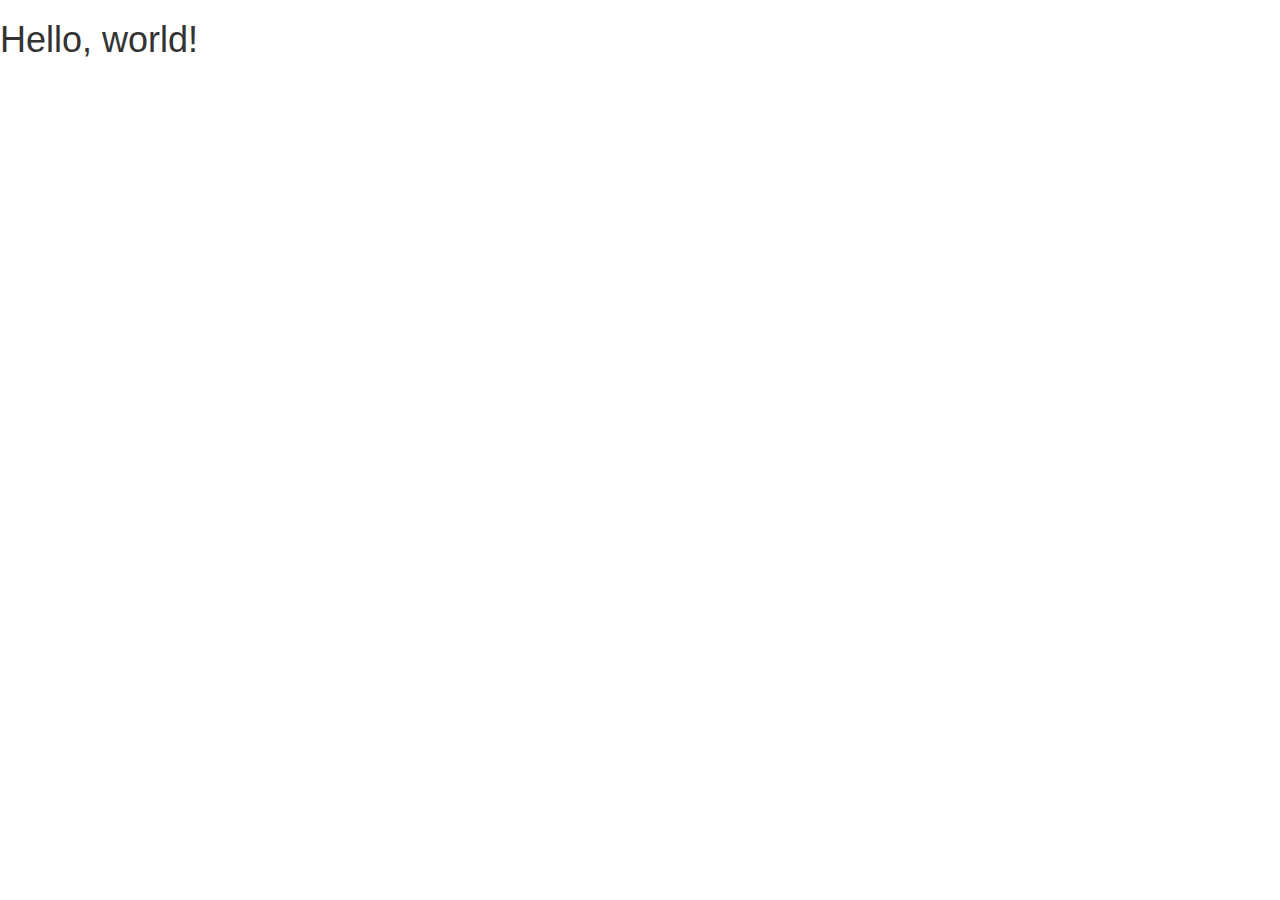
==== index.html @ 6c9973a4 "first commit" ====
<!DOCTYPE html>
<html lang="ja">
  <head>
    <meta charset="utf-8">
    <meta http-equiv="X-UA-Compatible" content="IE=edge">
    <meta name="viewport" content="width=device-width, initial-scale=1">
    <title>Bootstrap Sample</title>
    <!-- BootstrapのCSS読み込み -->
    <link rel="stylesheet" href="//maxcdn.bootstrapcdn.com/bootstrap/3.3.5/css/bootstrap.min.css">
    <!-- jQuery読み込み -->
    <script src="//ajax.googleapis.com/ajax/libs/jquery/1.11.3/jquery.min.js"></script>
    <!-- BootstrapのJS読み込み -->
    <script src="//maxcdn.bootstrapcdn.com/bootstrap/3.3.5/js/bootstrap.min.js"></script>
  </head>
  <body>
    <h1>Hello, world!</h1>
  </body>
</html>
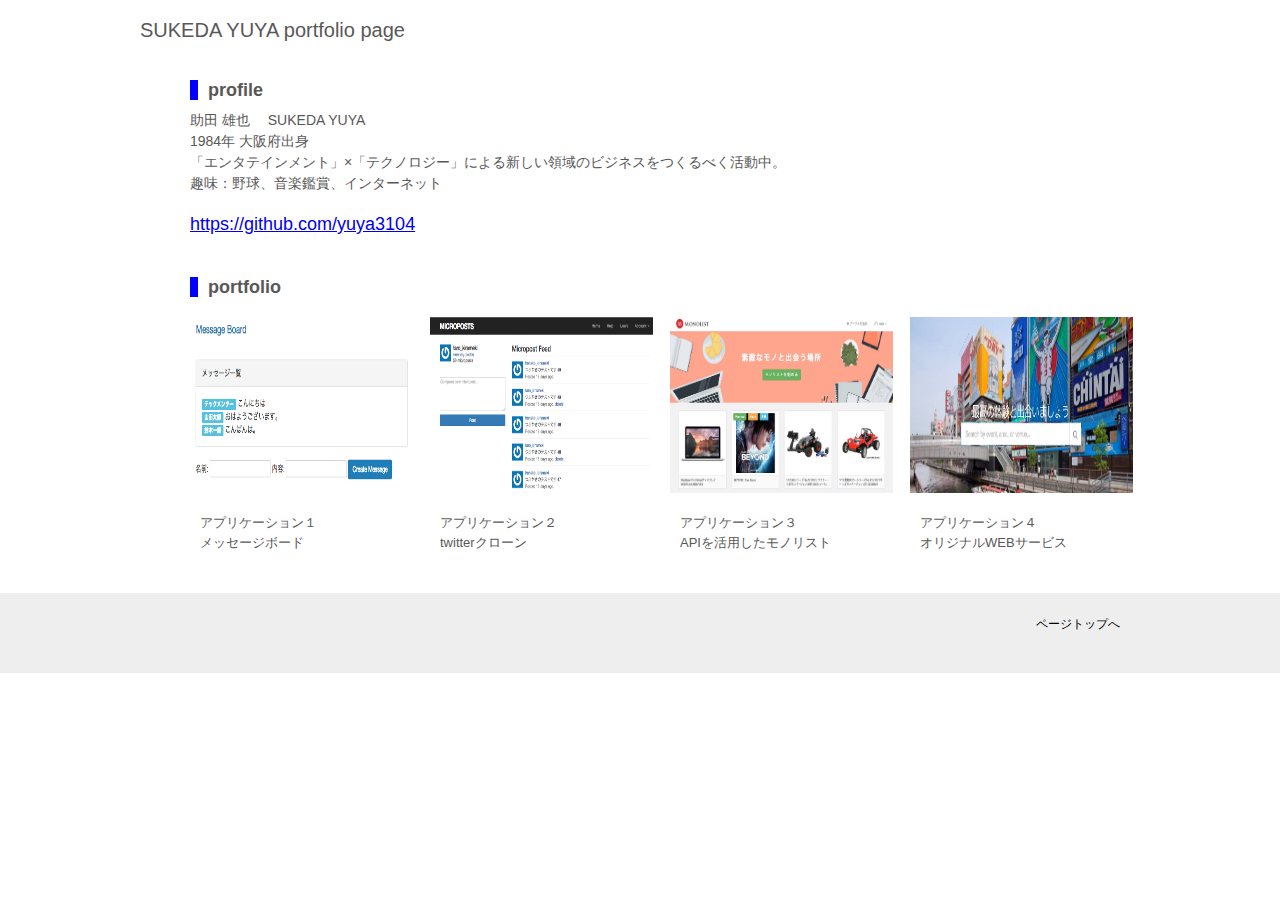
==== commit 375135b2: "201610102140" ====
--- a/index.html
+++ b/index.html
@@ -1,18 +1,105 @@
 <!DOCTYPE html>
 <html lang="ja">
-  <head>
-    <meta charset="utf-8">
-    <meta http-equiv="X-UA-Compatible" content="IE=edge">
-    <meta name="viewport" content="width=device-width, initial-scale=1">
-    <title>Bootstrap Sample</title>
-    <!-- BootstrapのCSS読み込み -->
-    <link rel="stylesheet" href="//maxcdn.bootstrapcdn.com/bootstrap/3.3.5/css/bootstrap.min.css">
-    <!-- jQuery読み込み -->
-    <script src="//ajax.googleapis.com/ajax/libs/jquery/1.11.3/jquery.min.js"></script>
-    <!-- BootstrapのJS読み込み -->
-    <script src="//maxcdn.bootstrapcdn.com/bootstrap/3.3.5/js/bootstrap.min.js"></script>
-  </head>
-  <body>
-    <h1>Hello, world!</h1>
-  </body>
-</html>+
+<head>
+  <meta charset="UTF-8">
+  <meta name="description" content="SUKEDA YUYA portfolio page">
+  <meta name="keywords" content="YUYA SUKEDA">
+  <title>YUYA SUKEDA official website</title>
+  <link rel="stylesheet" href="style.css" type="text/css" media="screen">
+</head>
+
+<body>
+	<header>
+		<div id="title">
+			<h1>SUKEDA YUYA portfolio page</h1>	
+		</div>
+		
+		<div class="clear"></div>
+	</header>
+	
+	
+	
+
+	<div id="cource">
+		<h2>profile</h2>
+		<p id="h2_text">
+		助田 雄也 　SUKEDA YUYA<br>1984年 大阪府出身<br>「エンタテインメント」×「テクノロジー」による新しい領域のビジネスをつくるべく活動中。<br>趣味：野球、音楽鑑賞、インターネット<br><br><a href="https://github.com/yuya3104" target="_blank">https://github.com/yuya3104</a><br><br>
+		</p>
+
+		<h2>portfolio</h2>
+		<p id="h2_text">
+		</p>
+
+
+		<ul id="cource_list">
+			<li>
+				<p class="list_image">
+					<a href=""target="_blank">
+					<img src="images2/message-board-sample.png" width="223" height="176" />
+				</p>
+				<h3>
+					<a href="#"></a>
+				</h3>
+				<p class="list_text">
+					アプリケーション１<br>メッセージボード
+
+				</p>
+			</li>
+
+			<li>
+				<p class="list_image">
+					<a href=""target="_blank">
+					<img src="images2/microposts_following.png" width="223" height="176" />
+				</p>
+				<h3>
+					<a href="#"></a>
+				</h3>
+				<p class="list_text">
+					アプリケーション２<br>twitterクローン
+				</p>
+			</li>
+
+			<li>
+				<p class="list_image">
+					<a href=""target="_blank">
+					<img src="images2/user_have_want.png" width="223" height="176" />
+				</p>
+				<h3>
+					<a href="#"></a>
+				</h3>
+				<p class="list_text">
+					アプリケーション３<br>APIを活用したモノリスト
+				</p>
+			</li>
+
+			<li>
+				<p class="list_image">
+					<a href=""target="_blank">
+					<img src="images2/999.png" width="223" height="176" />
+				</p>
+				<h3>
+					<a href="#"></a>
+				</h3>
+				<p class="list_text">
+					アプリケーション４<br>オリジナルWEBサービス
+				</p>
+			</li>
+
+			
+			<div class="clear"></div>
+		</ul>
+
+	</div>
+
+	<footer>
+		<div id="footer-inner">
+			<p id="copyright"></p>
+			<p id="pagetop"><a href="#">ページトップへ</a></p>
+			<div class="clear"></div>
+		</div>
+	</footer>
+
+</body>
+
+</html>
--- a/style.css
+++ b/style.css
@@ -0,0 +1,179 @@
+@charset "utf-8";
+
+/*
+------------------------------------------------------------*/
+* {
+  margin: 0;
+  padding: 0;
+  border: 0;
+  list-style-type: none;
+  font-weight: normal;
+  font-size: 18px;
+  line-height: 1;
+}
+
+
+/* 
+------------------------------------------------------------*/
+body{
+	color:#595858;
+	font-size: 14px;
+	font-family: "Meiryo", "メイリオ", "MS PGothic", "Osaka", Arial, sans-serif;
+	background-color: #ffffff;
+}
+
+
+/*
+------------------------------------------------------------*/
+.clear {
+  clear: both;
+}
+
+
+/* ★★ 01.
+------------------------------------------------------------*/
+header {
+	width: 1000px;
+	height: 20px;
+	margin: 0 auto 0 auto;
+	padding: 10px 0 10px 0;
+}
+div#title {
+	width: auto;
+	height: 60px;
+	float: left;
+}
+div#title h1 {
+	font-size: 20px;
+	line-height: 2;
+	margin-bottom: 5px;
+}
+nav {
+	margin: 100px 0 0 0;
+}
+nav ul li {
+	float: left;
+	margin-left: 120px;
+}
+nav ul li a {
+	font-size: 18px;
+	color: #595858;
+	font-weight: 400;
+	text-decoration: none;
+}
+nav ul li a:hover {
+	color: #e73a51;
+}
+
+
+/* ★★ 02.
+------------------------------------------------------------*/
+div#main_background {
+	width: 100%;
+	height: 200px;
+	padding: 90px 0;
+	background: url(images2/);
+	text-align: center;
+}
+
+
+/* ★★ 03.
+------------------------------------------------------------*/
+div#cource {
+	margin: 40px auto 40px auto;
+	width: 900px;
+	height: auto;
+}
+div#cource h2 {
+	font-size: 18px;
+	font-weight: 900;
+	border-left: 8px solid #0000FF;
+	margin-bottom: 10px;
+	padding-left: 10px;
+	line-height: 20px;
+}
+p#h2_text {
+	font-size: 14px;
+	line-height: 21px;
+	margin-bottom: 20px;
+}
+
+
+
+
+#cource_list {
+	width: 960px;
+
+}
+#cource_list li {
+	width: 200px;
+	height: auto;
+	border: 0px solid #cdcdcd;
+	float: left;
+	margin-right: 40px;
+}
+#cource_list li#last {
+	margin-right: 20px;
+}
+
+#cource_list li p.list_image {
+	width: 200px;
+	height: 176px;
+}
+#cource_list li h3 {
+	margin: 20px 20px 10px 20px;
+}
+#cource_list li h3 a {
+	font-size: 14px;
+	font-weight: 900;
+	color: #e73a51;
+	text-decoration: none;
+}
+#cource_list li p.list_text {
+	margin: 0 10px 0px 10px;
+	font-size: 13px;
+	line-height: 20px;
+}
+
+p.list_image a:hover {
+ position: relative;
+ top: -8px;
+ left: 0px;
+}
+a img{
+  opacity: 1;
+  transition: 0.3s;
+}
+a:hover img{
+  opacity: .5;
+}
+
+
+
+/* ★★ 04.
+------------------------------------------------------------*/
+footer {
+	width: 100%;
+	height: 60px;
+	padding-top: 20px;
+	background-color: #EEEEEE;
+}
+div#footer-inner {
+	margin: 0 auto 0 auto;
+	width: 960px;
+}
+p#copyright {
+	float: left;
+	color: #000000;
+	font-size: 12px;
+	font-weight: 600;
+}
+p#pagetop {
+	float: right;
+}
+p#pagetop a {
+	font-size: 12px;
+	font-weight: 500;
+	color: #000000;
+	text-decoration: none;
+}
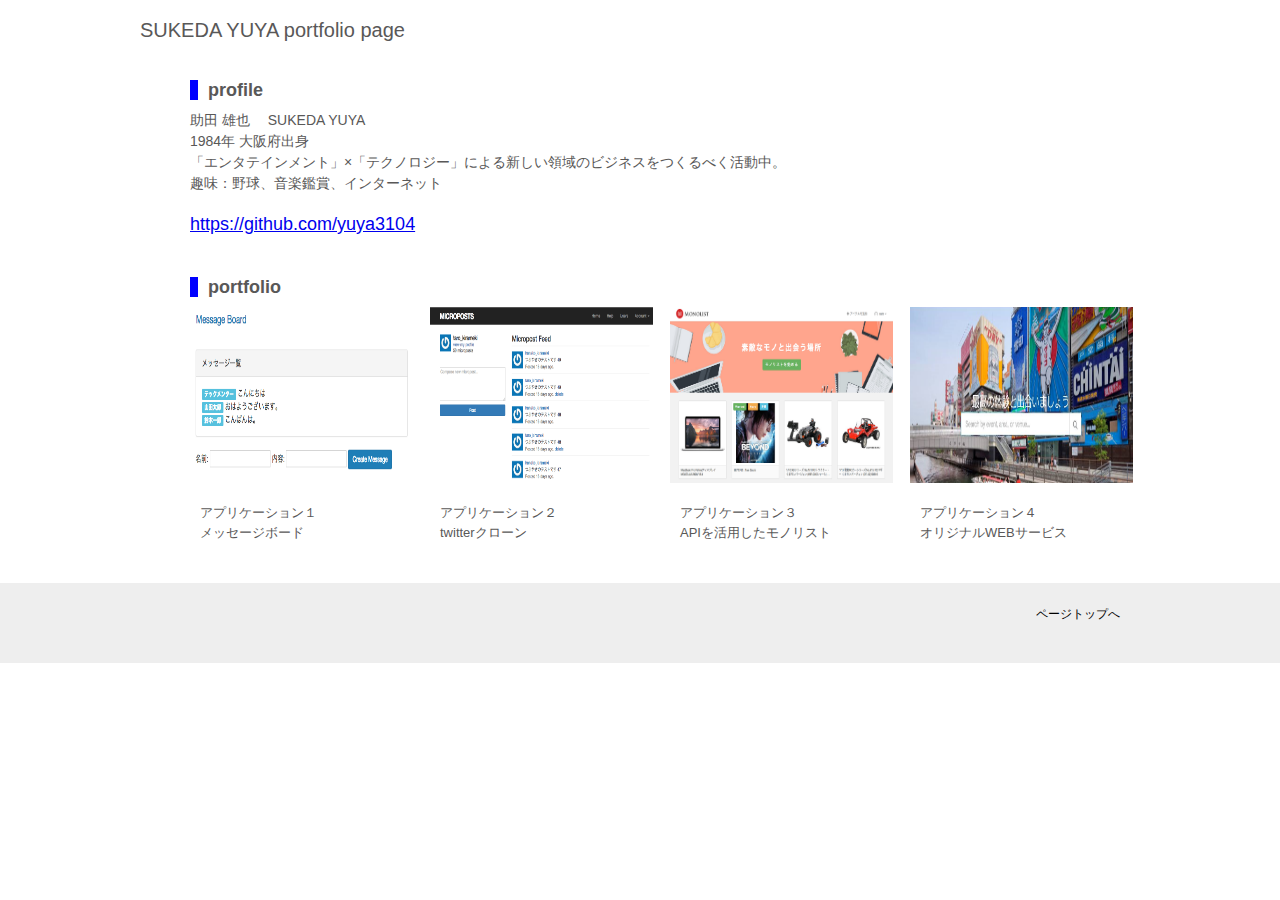
==== commit 440baba6: "201610102158" ====
--- a/index.html
+++ b/index.html
@@ -28,15 +28,15 @@
 		</p>
 
 		<h2>portfolio</h2>
-		<p id="h2_text">
+		<p id="h3_text">
 		</p>
 
 
 		<ul id="cource_list">
 			<li>
 				<p class="list_image">
-					<a href=""target="_blank">
-					<img src="images2/message-board-sample.png" width="223" height="176" />
+					<a href="#" target="_blank">
+					<img src="images2/message-board-sample.png" width="223" height="176" alt="message board" /></a>
 				</p>
 				<h3>
 					<a href="#"></a>
@@ -49,8 +49,8 @@
 
 			<li>
 				<p class="list_image">
-					<a href=""target="_blank">
-					<img src="images2/microposts_following.png" width="223" height="176" />
+					<a href="#" target="_blank">
+					<img src="images2/microposts_following.png" width="223" height="176" alt="micropost" /></a>
 				</p>
 				<h3>
 					<a href="#"></a>
@@ -62,8 +62,8 @@
 
 			<li>
 				<p class="list_image">
-					<a href=""target="_blank">
-					<img src="images2/user_have_want.png" width="223" height="176" />
+					<a href="#" target="_blank">
+					<img src="images2/user_have_want.png" width="223" height="176" alt="monolist" /></a>
 				</p>
 				<h3>
 					<a href="#"></a>
@@ -75,8 +75,8 @@
 
 			<li>
 				<p class="list_image">
-					<a href=""target="_blank">
-					<img src="images2/999.png" width="223" height="176" />
+					<a href="#" target="_blank">
+					<img src="images2/999.png" width="223" height="176" alt="オリジナルサービス" /></a>
 				</p>
 				<h3>
 					<a href="#"></a>
@@ -87,9 +87,9 @@
 			</li>
 
 			
-			<div class="clear"></div>
+			
 		</ul>
-
+		<div class="clear"></div>
 	</div>
 
 	<footer>
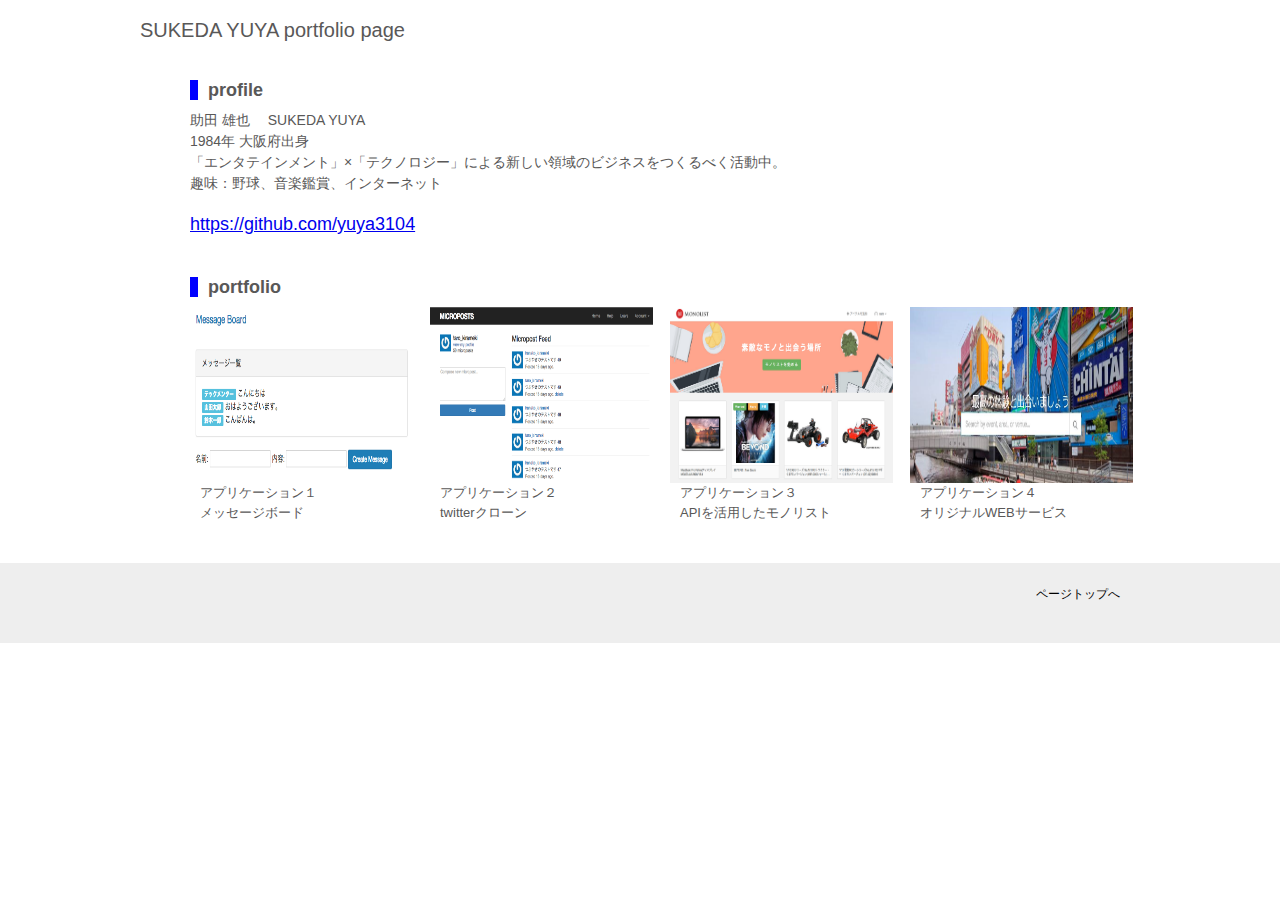
==== commit 3adfafdb: "201610102300" ====
--- a/index.html
+++ b/index.html
@@ -38,9 +38,9 @@
 					<a href="#" target="_blank">
 					<img src="images2/message-board-sample.png" width="223" height="176" alt="message board" /></a>
 				</p>
-				<h3>
+				<h4>
 					<a href="#"></a>
-				</h3>
+				</h4>
 				<p class="list_text">
 					アプリケーション１<br>メッセージボード
 
@@ -52,9 +52,9 @@
 					<a href="#" target="_blank">
 					<img src="images2/microposts_following.png" width="223" height="176" alt="micropost" /></a>
 				</p>
-				<h3>
+				<h5>
 					<a href="#"></a>
-				</h3>
+				</h5>
 				<p class="list_text">
 					アプリケーション２<br>twitterクローン
 				</p>
@@ -65,9 +65,9 @@
 					<a href="#" target="_blank">
 					<img src="images2/user_have_want.png" width="223" height="176" alt="monolist" /></a>
 				</p>
-				<h3>
+				<h6>
 					<a href="#"></a>
-				</h3>
+				</h6>
 				<p class="list_text">
 					アプリケーション３<br>APIを活用したモノリスト
 				</p>
@@ -78,9 +78,9 @@
 					<a href="#" target="_blank">
 					<img src="images2/999.png" width="223" height="176" alt="オリジナルサービス" /></a>
 				</p>
-				<h3>
+				<h7>
 					<a href="#"></a>
-				</h3>
+				</h7>
 				<p class="list_text">
 					アプリケーション４<br>オリジナルWEBサービス
 				</p>
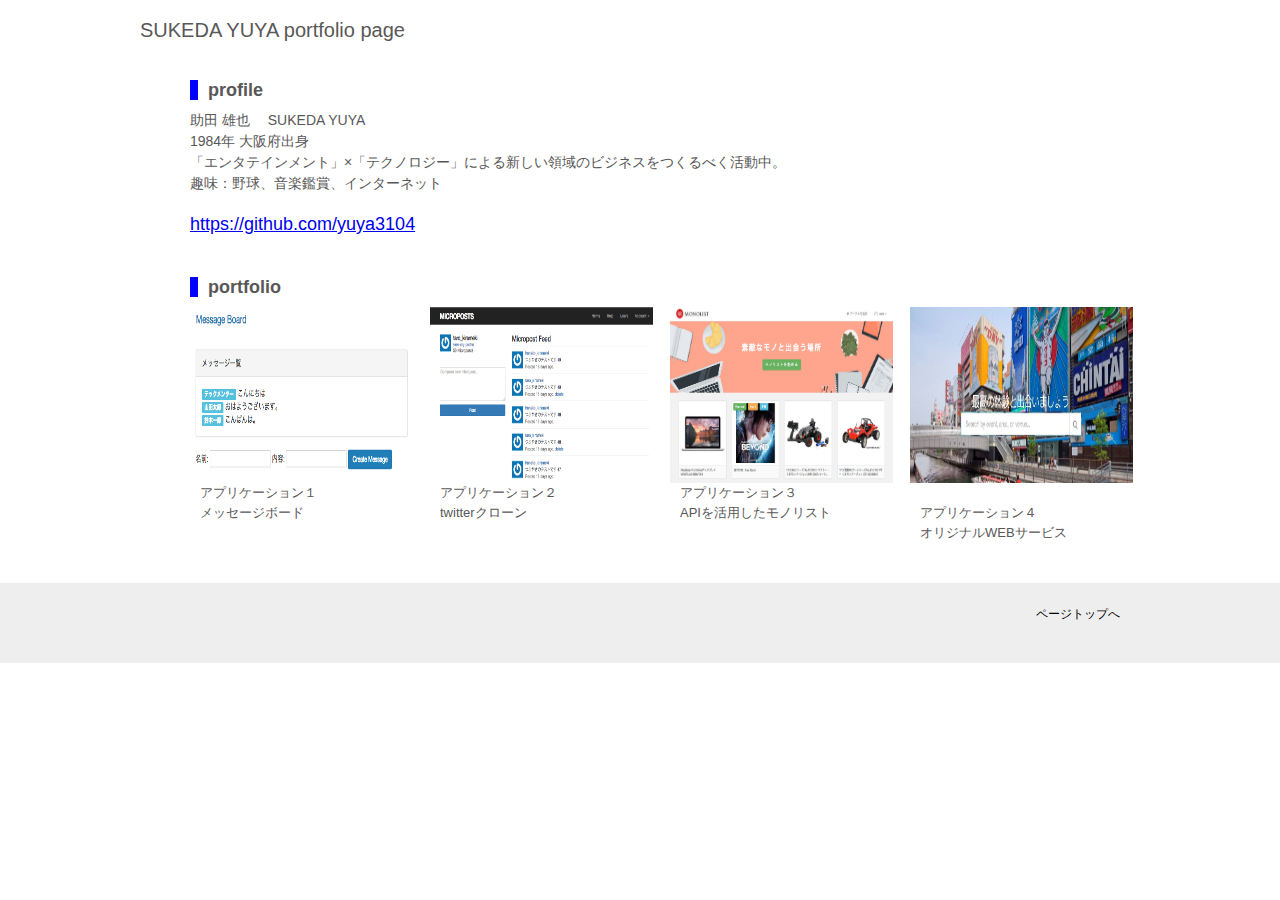
==== commit 0da88289: "201610102301" ====
--- a/index.html
+++ b/index.html
@@ -78,9 +78,9 @@
 					<a href="#" target="_blank">
 					<img src="images2/999.png" width="223" height="176" alt="オリジナルサービス" /></a>
 				</p>
-				<h7>
+				<h3>
 					<a href="#"></a>
-				</h7>
+				</h3>
 				<p class="list_text">
 					アプリケーション４<br>オリジナルWEBサービス
 				</p>
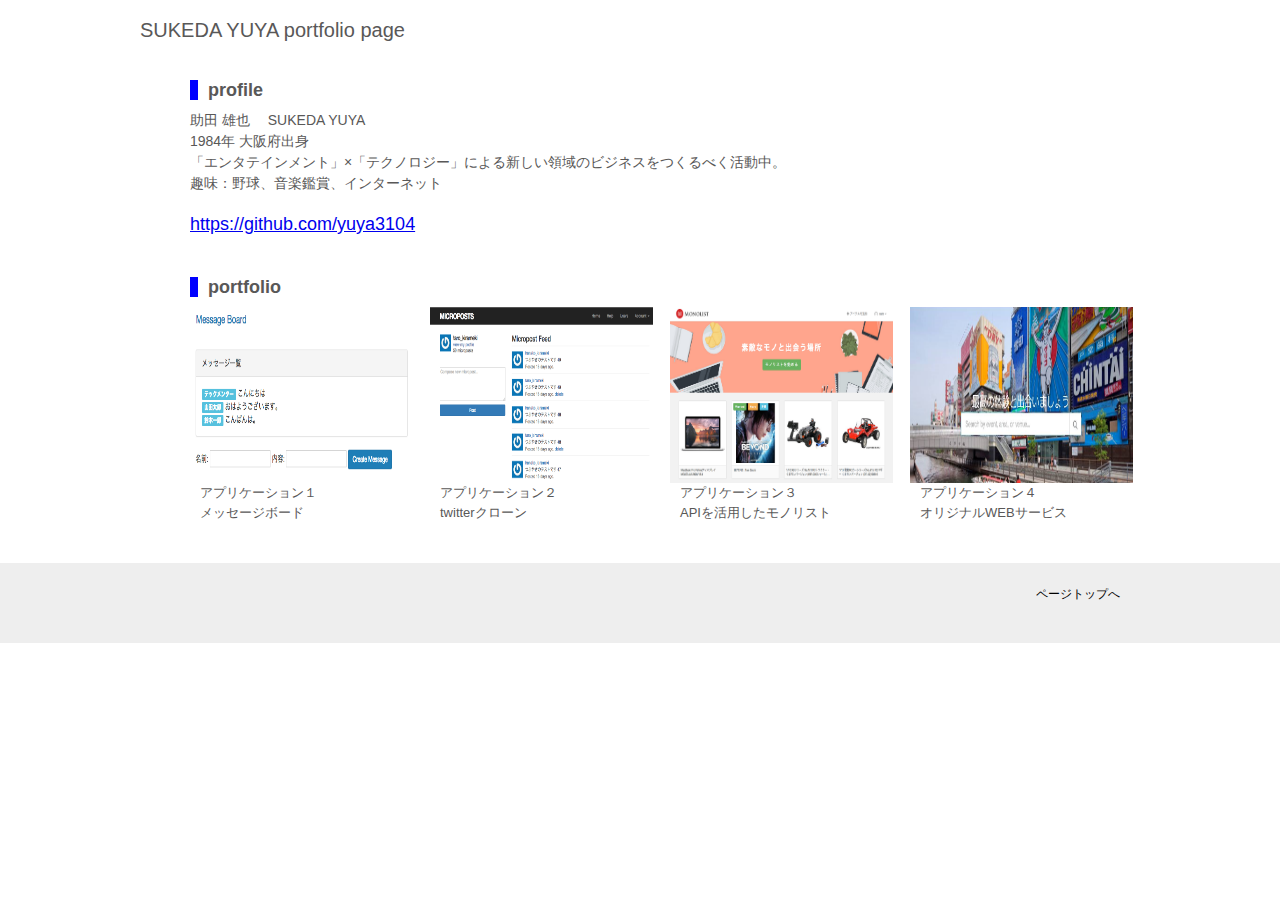
==== commit e35c12a6: "201610102302" ====
--- a/index.html
+++ b/index.html
@@ -38,9 +38,6 @@
 					<a href="#" target="_blank">
 					<img src="images2/message-board-sample.png" width="223" height="176" alt="message board" /></a>
 				</p>
-				<h4>
-					<a href="#"></a>
-				</h4>
 				<p class="list_text">
 					アプリケーション１<br>メッセージボード
 
@@ -52,9 +49,6 @@
 					<a href="#" target="_blank">
 					<img src="images2/microposts_following.png" width="223" height="176" alt="micropost" /></a>
 				</p>
-				<h5>
-					<a href="#"></a>
-				</h5>
 				<p class="list_text">
 					アプリケーション２<br>twitterクローン
 				</p>
@@ -65,9 +59,6 @@
 					<a href="#" target="_blank">
 					<img src="images2/user_have_want.png" width="223" height="176" alt="monolist" /></a>
 				</p>
-				<h6>
-					<a href="#"></a>
-				</h6>
 				<p class="list_text">
 					アプリケーション３<br>APIを活用したモノリスト
 				</p>
@@ -78,9 +69,6 @@
 					<a href="#" target="_blank">
 					<img src="images2/999.png" width="223" height="176" alt="オリジナルサービス" /></a>
 				</p>
-				<h3>
-					<a href="#"></a>
-				</h3>
 				<p class="list_text">
 					アプリケーション４<br>オリジナルWEBサービス
 				</p>
